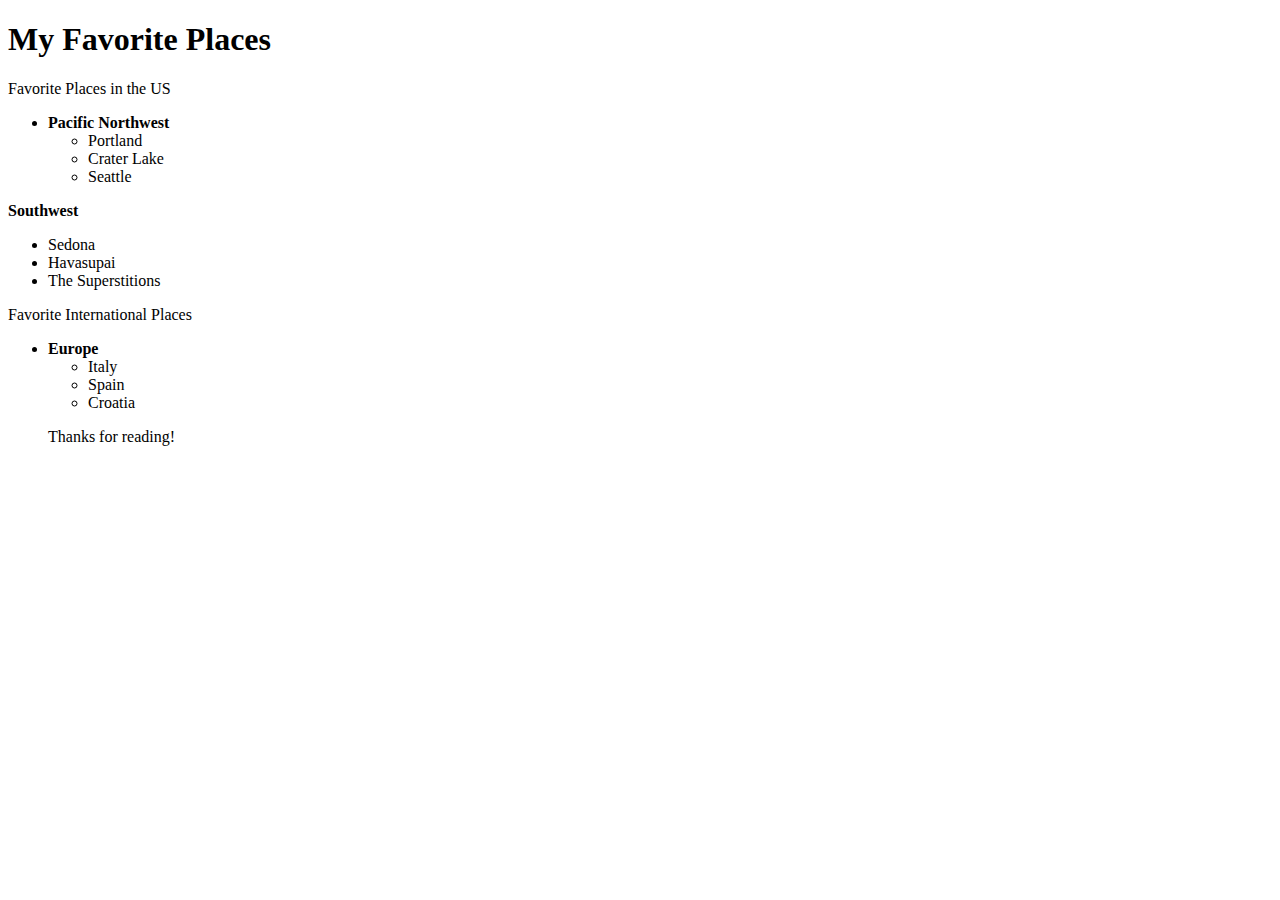
==== my-favorite-places.html @ bbbce8c2 "fix add errors" ====
<!DOCTYPE html> 
<html lang="en-US">
<head>
  <link href="css/styles2.css" rel="stylesheet" type="text/css">
  <title>My Favorite Places</title>
</head>
<body>
  <h1>My Favorite Places</h1>
  <p>Favorite Places in the US</p>
  <ul>
    <li><strong>Pacific Northwest</strong>
      <ul>
        <li>Portland</li>
        <li>Crater Lake</li>
        <li>Seattle</li>
      </ul>
    </li>
  </ul>
    <li><strong>Southwest</strong></li>
      <ul>
        <li>Sedona</li>
        <li>Havasupai</li>
        <li>The Superstitions</li>
      </ul>
  <p>Favorite International Places</p>
  <ul>
      <li><strong>Europe</strong></li>
        <ul>
          <li>Italy</li>
          <li>Spain</li>
          <li>Croatia</li>
        </ul>
  <p>Thanks for reading!</p>
</body>
</html>
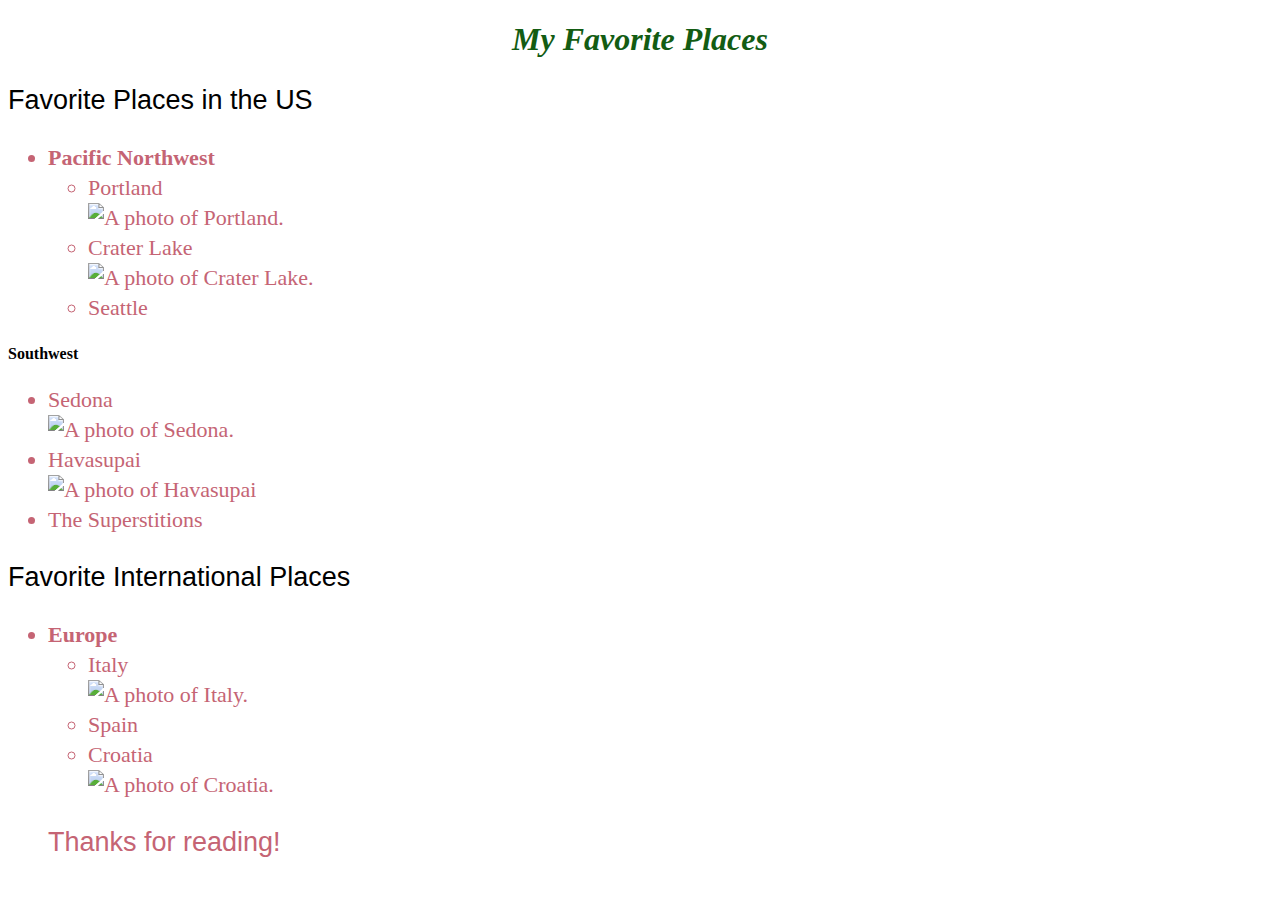
==== commit 69287580: "Add new css for favorite places, Made favorite places page, stylized text" ====
--- a/my-favorite-places.html
+++ b/my-favorite-places.html
@@ -11,7 +11,9 @@
     <li><strong>Pacific Northwest</strong>
       <ul>
         <li>Portland</li>
+        <img src="img/PortlandBridges.jpg" alt="A photo of Portland.">
         <li>Crater Lake</li>
+        <img src="img/CraterLake.jfif" alt="A photo of Crater Lake.">
         <li>Seattle</li>
       </ul>
     </li>
@@ -19,7 +21,9 @@
     <li><strong>Southwest</strong></li>
       <ul>
         <li>Sedona</li>
+        <img src="img/Sedona.jpg" alt="A photo of Sedona.">
         <li>Havasupai</li>
+        <img src="img/Havasupai.jfif" alt="A photo of Havasupai">
         <li>The Superstitions</li>
       </ul>
   <p>Favorite International Places</p>
@@ -27,9 +31,11 @@
       <li><strong>Europe</strong></li>
         <ul>
           <li>Italy</li>
+          <img src="img/italy-amalfi-coast.jpg" alt="A photo of Italy.">
           <li>Spain</li>
           <li>Croatia</li>
+          <img src="img/CroatiaFalls.jpg" alt="A photo of Croatia.">
         </ul>
   <p>Thanks for reading!</p>
 </body>
-</html>
+</html>--- a/css/styles2.css
+++ b/css/styles2.css
@@ -0,0 +1,16 @@
+h1 {
+  color: rgb(19, 92, 19);
+  font-style: italic;
+  text-align: center;
+}
+
+p {
+  font-family: sans-serif;
+  font-size: 27px;
+}
+
+ul {
+  color: rgb(197, 100, 116);
+  font-size: 22px;
+  line-height: 30px;
+}
